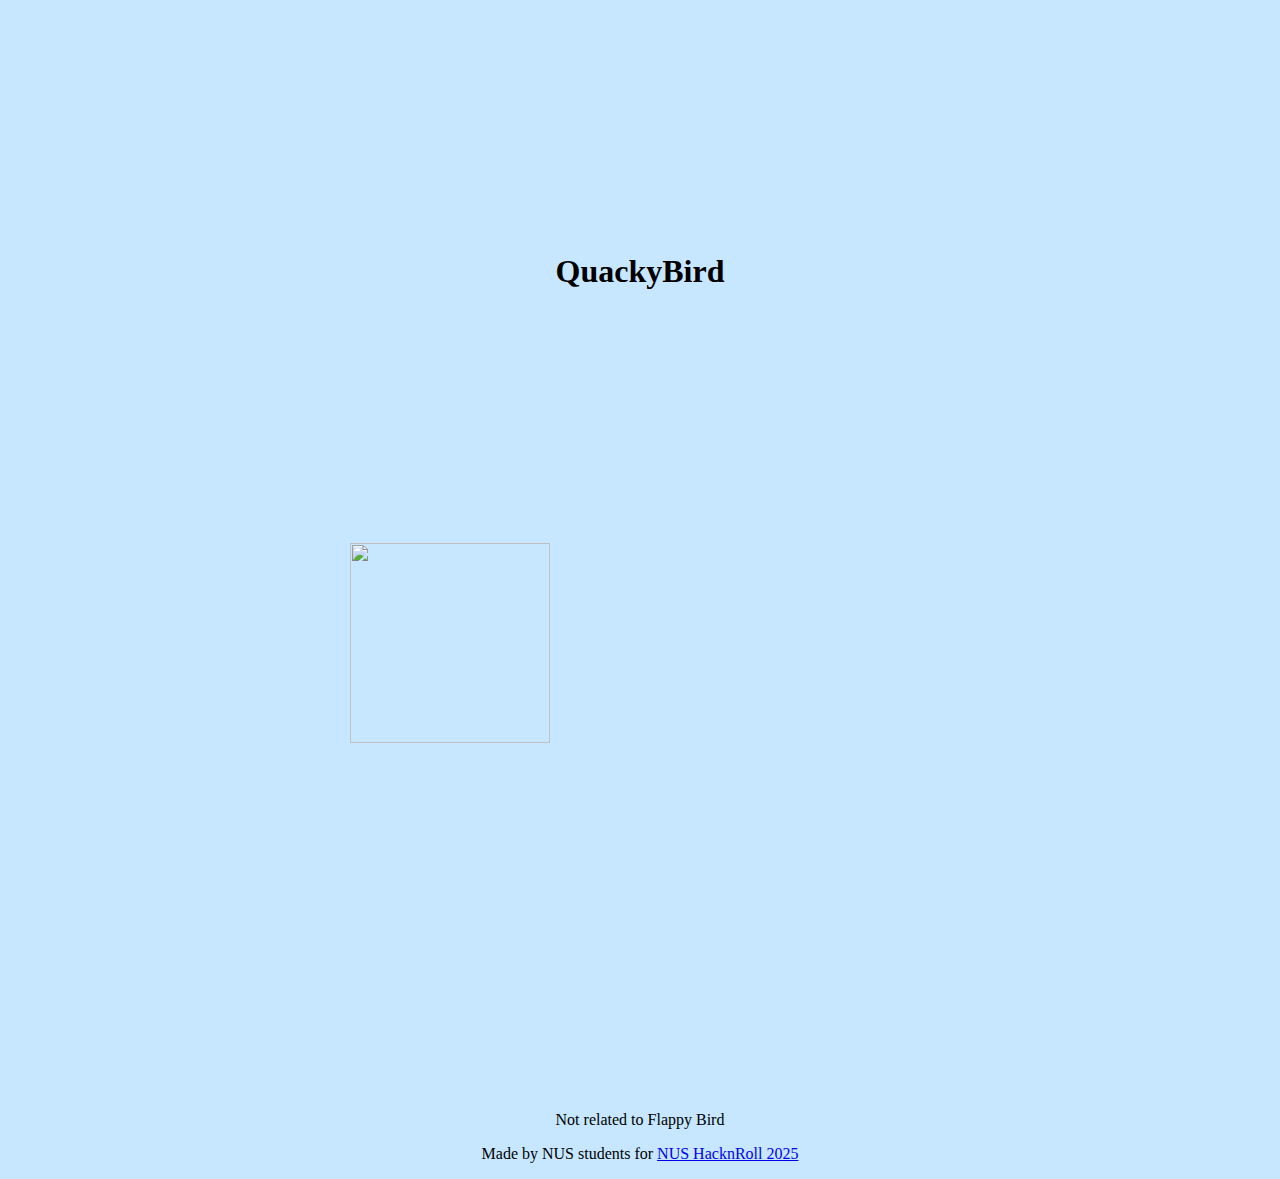
==== hello.html @ bb8457fd "improve to complete most features" ====
<html>
  <head>
    <link rel="stylesheet" href="hello.css">

  </head>
  <header>
    <h1>QuackyBird</h1>
  </header>
  <body>
    <div class="image">    
      <img src="./assets/quacker.png" width="200" height="200"> 
    </div>
    <p>Not related to Flappy Bird</p>
    <p>Made by NUS students for <a href="https://hacknroll.nushackers.org/">NUS HacknRoll 2025</a></p>
  </body>
</html>
---- hello.css ----
body {
    background-color: #C6E7FF;
    font-family: 'Times New Roman', Times, serif;
    font-size: 16px;
    text-align: center;
    display: block;
}

header {
    margin: 20%;
}

.image {
    width: 50%;
    height: 50%;
    margin: 10%;
}
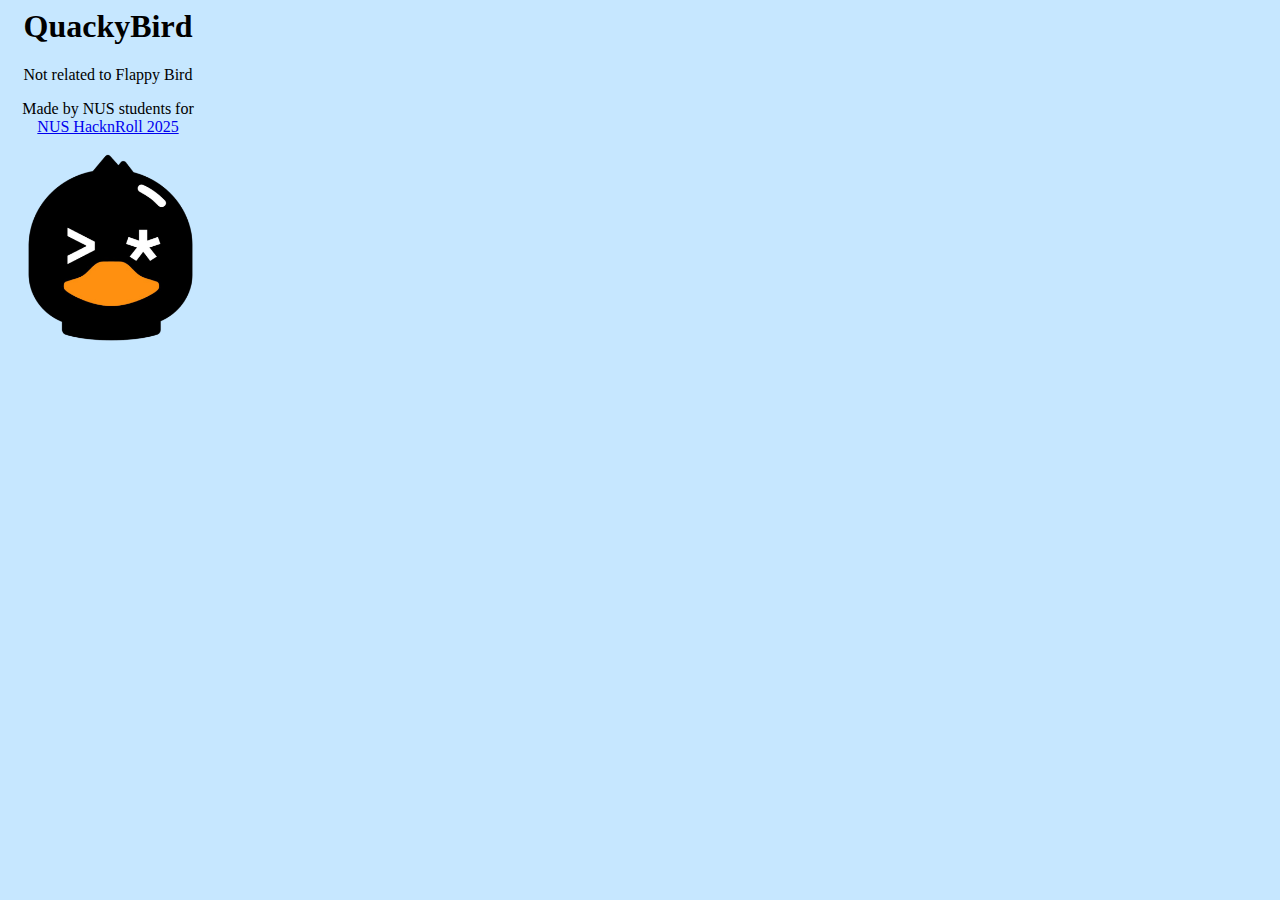
==== commit 31d9210d: "minor refinements made" ====
--- a/hello.html
+++ b/hello.html
@@ -7,11 +7,11 @@
     <h1>QuackyBird</h1>
   </header>
   <body>
-    <div class="image">    
-      <img src="./assets/quacker.png" width="200" height="200"> 
-    </div>
     <p>Not related to Flappy Bird</p>
     <p>Made by NUS students for <a href="https://hacknroll.nushackers.org/">NUS HacknRoll 2025</a></p>
+    <div class="img">    
+      <img src="./assets/quackerClear.png" width="200" height="200">
+    </div>
   </body>
 </html>
 
--- a/hello.css
+++ b/hello.css
@@ -3,15 +3,7 @@
     font-family: 'Times New Roman', Times, serif;
     font-size: 16px;
     text-align: center;
-    display: block;
-}
-
-header {
-    margin: 20%;
-}
-
-.image {
-    width: 50%;
-    height: 50%;
-    margin: 10%;
+    align-items: center;
+    width: 200px;
+    height: 250px;
 }